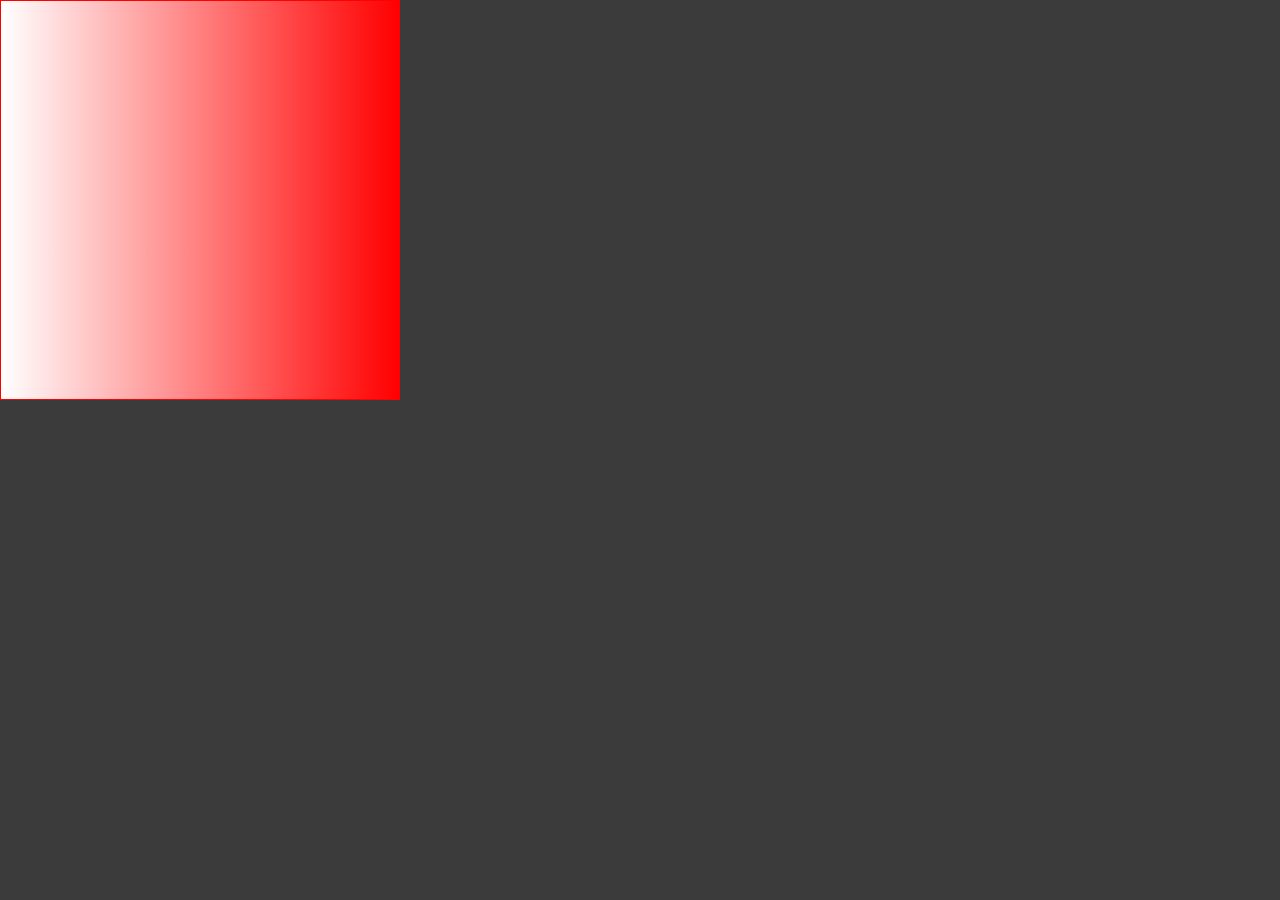
==== Dom_Manipulation_Mini_Projects/Spotlight/index.html @ 273e922c "New spotlight proj" ====
<!DOCTYPE html>
<html lang="en">
<head>
    <meta charset="UTF-8">
    <meta name="viewport" content="width=device-width, initial-scale=1.0">
    <title>Spotlight Cursor</title>
    <link rel="stylesheet" href="styles.css">
</head>
<body>
    <div id="box"></div>    
</body>
</html>
---- Dom_Manipulation_Mini_Projects/Spotlight/styles.css ----
* {
    margin: 0;
    padding: 0;
    box-sizing: border-box;
}

html,
body {
    height: 100%;
    width: 100%;
    background-color: rgb(59, 59, 59);
}

/* Concepts linear and radial gradient */

#box{
    height: 400px;
    width: 400px;
    border: 1px solid red;
    background: linear-gradient(to right, white , red);
}
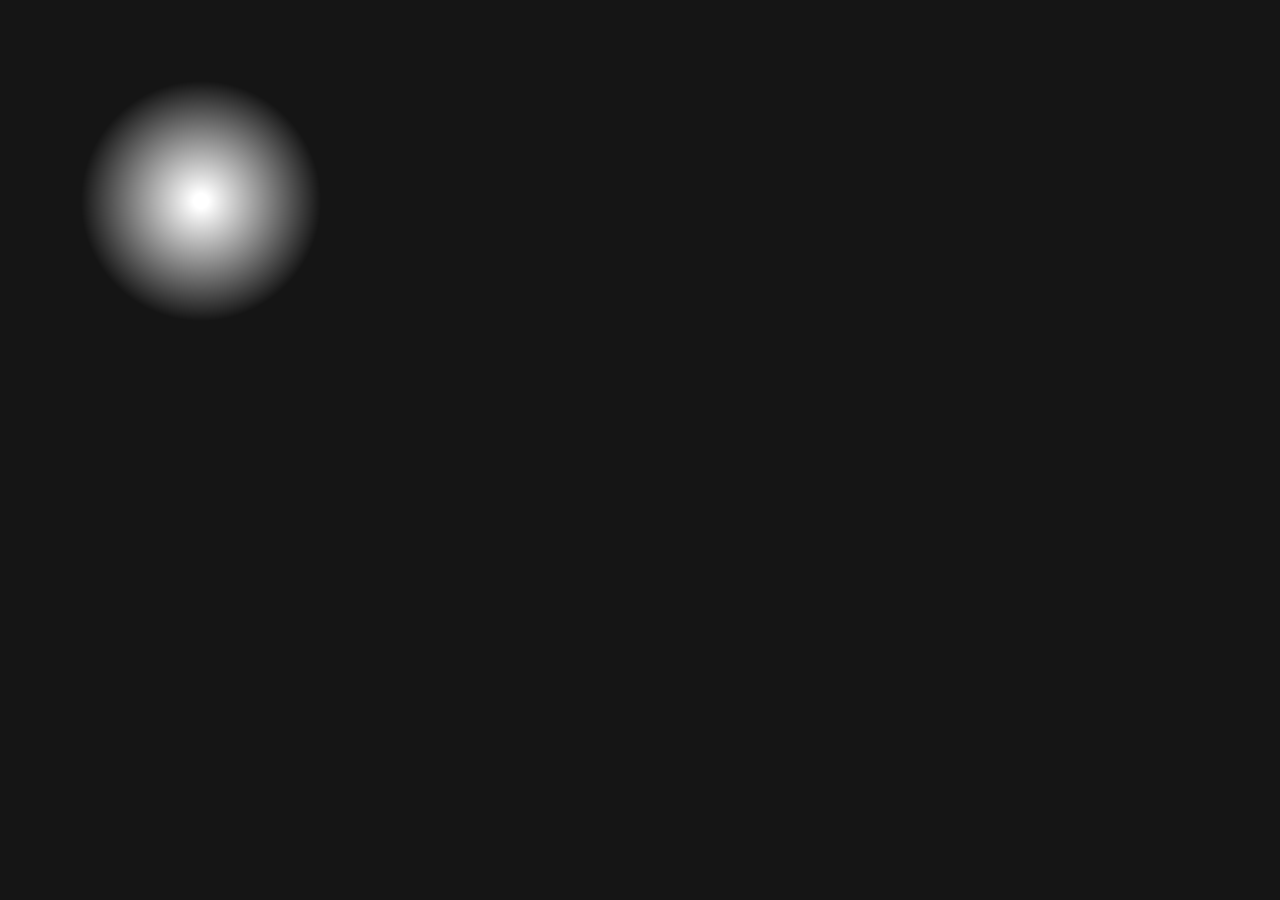
==== commit e57a4783: "spolight completed" ====
--- a/Dom_Manipulation_Mini_Projects/Spotlight/index.html
+++ b/Dom_Manipulation_Mini_Projects/Spotlight/index.html
@@ -8,5 +8,6 @@
 </head>
 <body>
     <div id="box"></div>    
+    <script src="script.js" ></script>
 </body>
 </html>
--- a/Dom_Manipulation_Mini_Projects/Spotlight/styles.css
+++ b/Dom_Manipulation_Mini_Projects/Spotlight/styles.css
@@ -1,22 +1,36 @@
 * {
-    margin: 0;
-    padding: 0;
-    box-sizing: border-box;
+  margin: 0;
+  padding: 0;
+  box-sizing: border-box;
 }
 
 html,
 body {
-    height: 100%;
-    width: 100%;
-    background-color: rgb(59, 59, 59);
+  height: 100%;
+  width: 100%;
 }
 
+/* css root variables - varibles are made inside a root tag and start with -- */
+:root {
+  --blue: blue;
+  --x:200px;
+  --y:200px;
+}
+
+body{
+    background-size: cover;
+    background-position: center;
+    background-repeat: no-repeat;
+    background-image: url(https://plus.unsplash.com/premium_photo-1673241100156-2e04fca1a4af?q=80&w=1470&auto=format&fit=crop&ixlib=rb-4.1.0&ixid=M3wxMjA3fDB8MHxwaG90by1wYWdlfHx8fGVufDB8fHx8fA%3D%3D);
+}
 /* Concepts linear and radial gradient */
 
-#box{
-    height: 400px;
-    width: 400px;
-    border: 1px solid red;
-    background: linear-gradient(to right, white , red);
+#box {
+  height: 100%;
+  width: 100%;
+  border: 1px solid transparent;
+  /* background: linear-gradient(in hsl to right, white , red,  purple); */
+  background: radial-gradient(150px at var(--x) var(--y) , transparent 5%, rgba(0, 0, 0, 0.918) 80%);
 }
 
+
